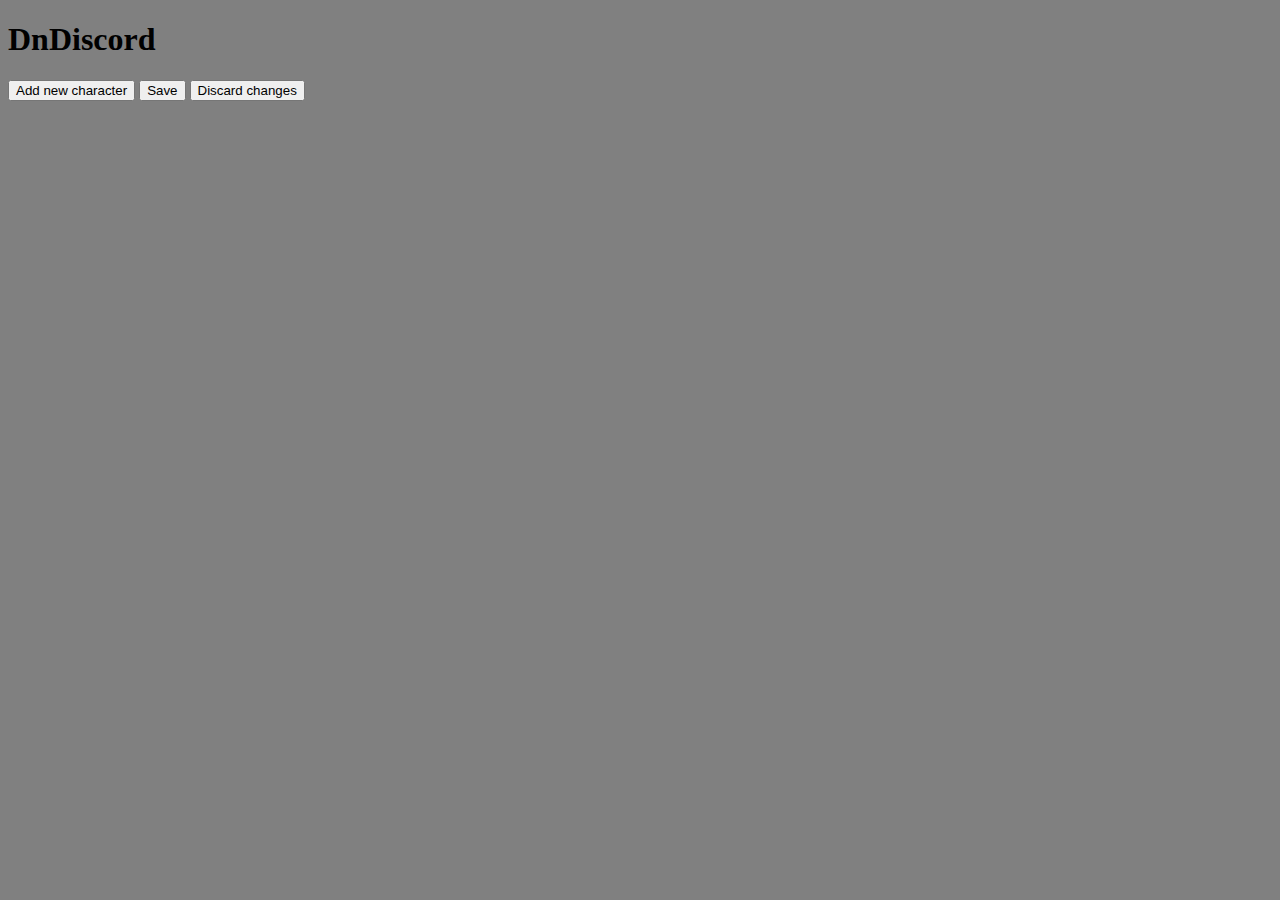
==== popup.html @ baa093d0 "working on popup html form" ====
<!doctype html>
<html>
  <head>
    <title>DnDiscord</title>
    <script src="popup.js"></script>
 	<link rel="stylesheet" href="popup.css">
  </head>
  <body>
    <h1>DnDiscord</h1>


	<section id="readroot" style="display: none">
		<fieldset>
			<label for="active">Active</label>
		  	<input type="checkbox" class="active" name="active">
		</fieldset>
		<fieldset>
		 	<label for="character_name">Character Page</label>
		  	<input type="text" class="character-name" name="character_name">
		</fieldset>
		<fieldset>
		 	<label for="destination_url">Destination URL</label>
		  	<input type="text" class="destination-url" name="destination_url">
		</fieldset>
		<fieldset>
			<input type="button" class="remove-character" value="Remove character"/>
		</fieldset>
	</section>

	<form id="characterform">
		<div id="writeroot"></div>
		<input type="button" id="addcharacter" value="Add new character" />
		<input type="submit" value="Save" />
		<input type="submit" value="Discard changes" />
	</form>
  </body>
</html>
---- popup.css ----
body {
	background-color: grey;
	width: 600px;
	height: 400px;
}

form section {
	display: flex;
	flex-direction: row;
	justify-content: center;
	align-items: flex-end;
}
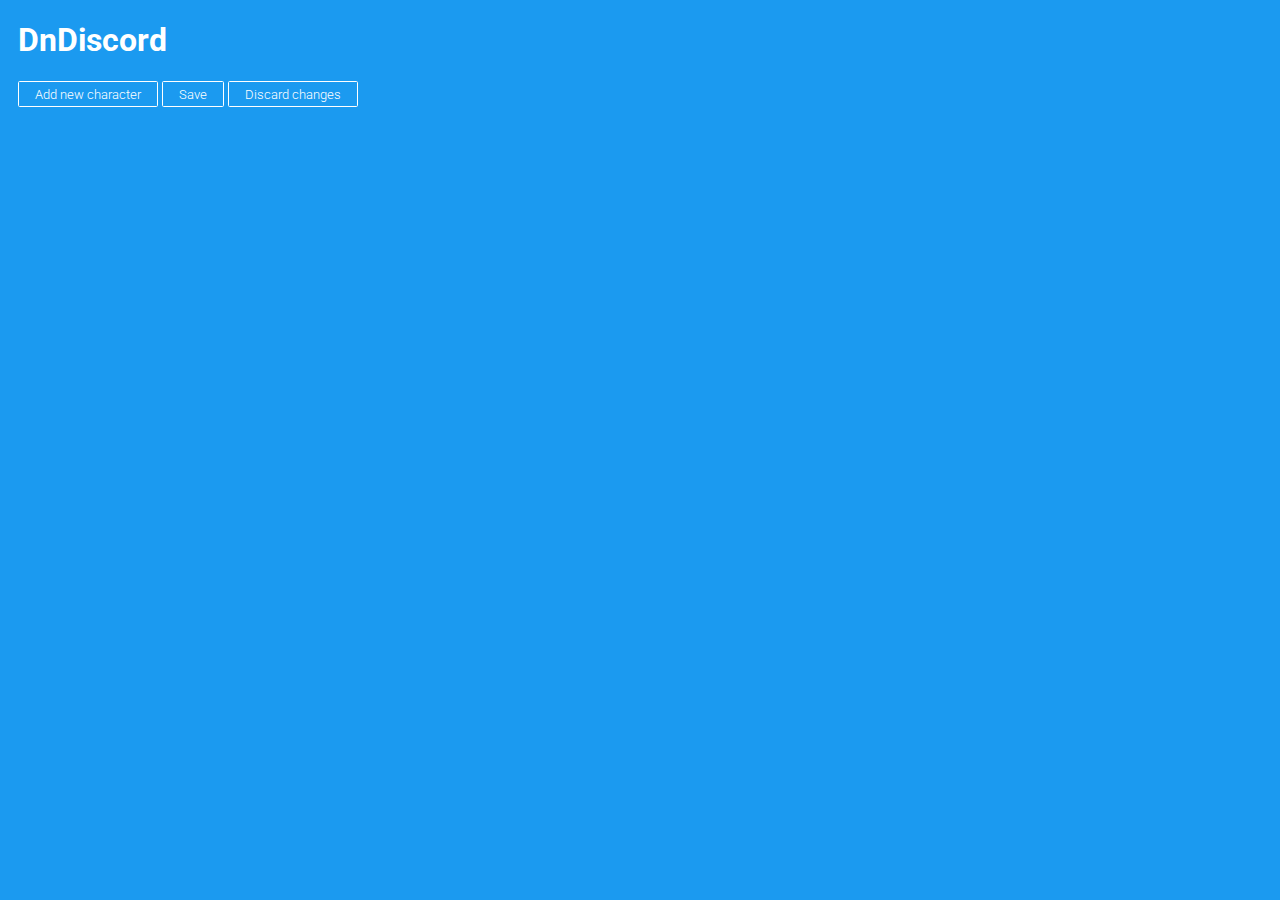
==== commit 00d0f641: "Styling + send to discord" ====
--- a/popup.html
+++ b/popup.html
@@ -1,37 +1,18 @@
 <!doctype html>
 <html>
   <head>
-    <title>DnDiscord</title>
+	  <link href="https://fonts.googleapis.com/css2?family=Roboto:wght@700&display=swap" rel="stylesheet">
+	  <title>DnDiscord</title>
     <script src="popup.js"></script>
  	<link rel="stylesheet" href="popup.css">
   </head>
   <body>
     <h1>DnDiscord</h1>
-
-
-	<section id="readroot" style="display: none">
-		<fieldset>
-			<label for="active">Active</label>
-		  	<input type="checkbox" class="active" name="active">
-		</fieldset>
-		<fieldset>
-		 	<label for="character_name">Character Page</label>
-		  	<input type="text" class="character-name" name="character_name">
-		</fieldset>
-		<fieldset>
-		 	<label for="destination_url">Destination URL</label>
-		  	<input type="text" class="destination-url" name="destination_url">
-		</fieldset>
-		<fieldset>
-			<input type="button" class="remove-character" value="Remove character"/>
-		</fieldset>
-	</section>
-
 	<form id="characterform">
 		<div id="writeroot"></div>
 		<input type="button" id="addcharacter" value="Add new character" />
 		<input type="submit" value="Save" />
-		<input type="submit" value="Discard changes" />
+		<input type="submit" value="Discard changes" formnovalidate />
 	</form>
   </body>
 </html>--- a/popup.css
+++ b/popup.css
@@ -1,12 +1,53 @@
 body {
-	background-color: grey;
-	width: 600px;
-	height: 400px;
+    background-color: #1B9AF0;
+    width: 585px;
+    height: auto;
+    padding: 0 10px 10px;
+    font-weight: 700;
+    color: white;
+    font-family: Roboto, Helvetica, sans-serif;
 }
 
 form section {
-	display: flex;
-	flex-direction: row;
-	justify-content: center;
-	align-items: flex-end;
+    display: flex;
+    flex-direction: row;
+    justify-content: flex-start;
+    align-items: stretch;
+    border: 2px #fff solid;
+    margin: 10px 0;
+}
+
+form section fieldset {
+    align-self: center;
+    border: none;
+}
+
+a.button1, input[type=button], input[type=submit] {
+    display: inline-block;
+    padding: 0.35em 1.2em;
+    border: 0.1em solid #FFFFFF;
+    border-radius: 0.12em;
+    box-sizing: border-box;
+    text-decoration: none;
+    font-family: 'Roboto', sans-serif;
+    font-weight: 300;
+    color: #FFFFFF;
+    text-align: center;
+    background: transparent;
+    margin: 0;
+    outline: none;
+}
+
+a.button1:hover, input[type=button]:hover, input[type=submit]:hover {
+    color: #000000;
+    background-color: #FFFFFF;
+    cursor: pointer;
+    transition: background-color 0.2s, color 0.2s;
+}
+
+@media all and (max-width: 30em) {
+     a.button1, input[type=button], input[type=submit] {
+        display: block;
+        margin: 0.4em auto;
+    }
 }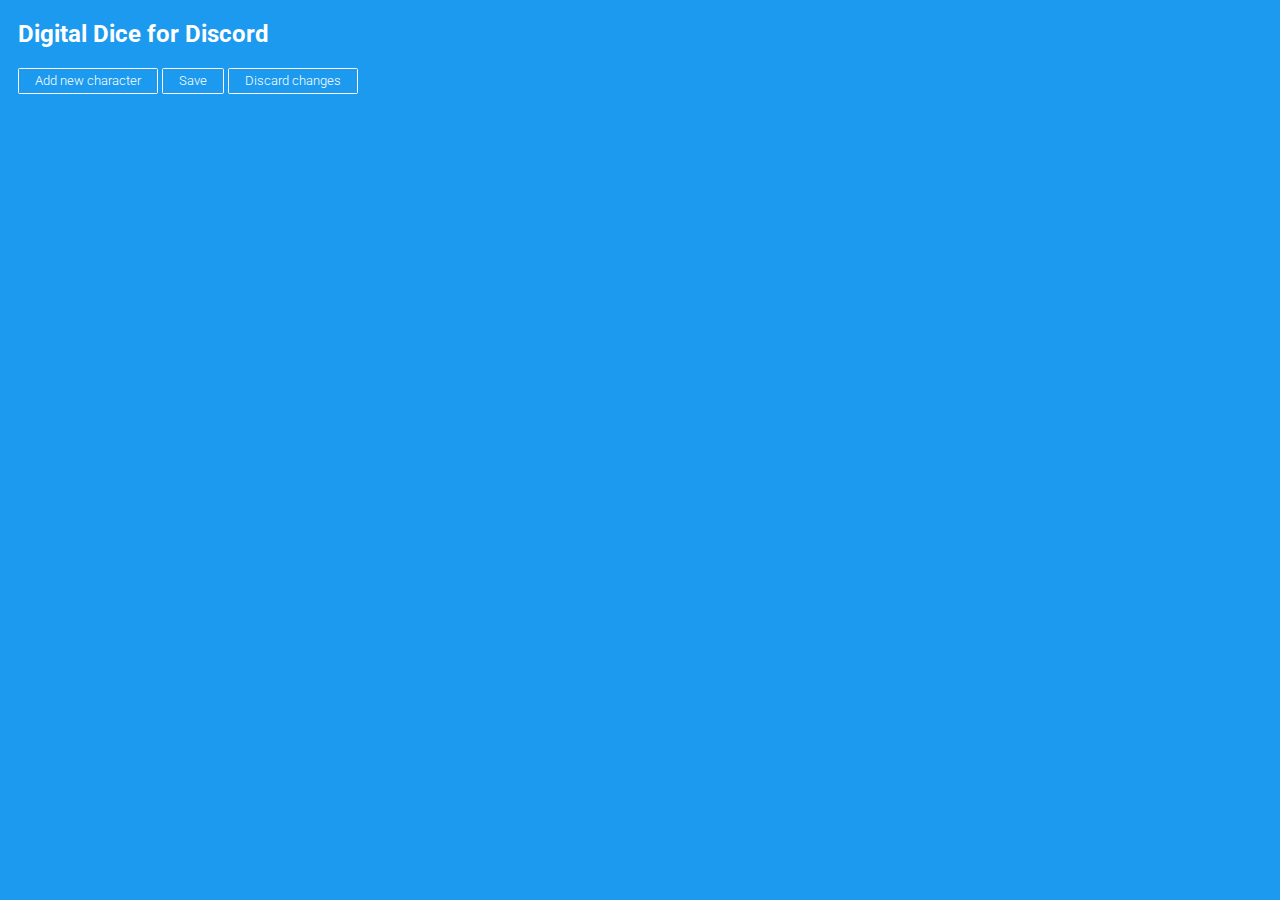
==== commit 323f5e74: "added name support" ====
--- a/popup.html
+++ b/popup.html
@@ -2,12 +2,12 @@
 <html>
   <head>
 	  <link href="https://fonts.googleapis.com/css2?family=Roboto:wght@700&display=swap" rel="stylesheet">
-	  <title>DnDiscord</title>
+	  <title>Digital Dice for Discord</title>
     <script src="popup.js"></script>
  	<link rel="stylesheet" href="popup.css">
   </head>
   <body>
-    <h1>DnDiscord</h1>
+    <h2>Digital Dice for Discord</h2>
 	<form id="characterform">
 		<div id="writeroot"></div>
 		<input type="button" id="addcharacter" value="Add new character" />
--- a/popup.css
+++ b/popup.css
@@ -1,11 +1,15 @@
 body {
     background-color: #1B9AF0;
-    width: 585px;
+    width: 700px;
     height: auto;
     padding: 0 10px 10px;
     font-weight: 700;
     color: white;
     font-family: Roboto, Helvetica, sans-serif;
+}
+
+* {
+    outline: none;
 }
 
 form section {
